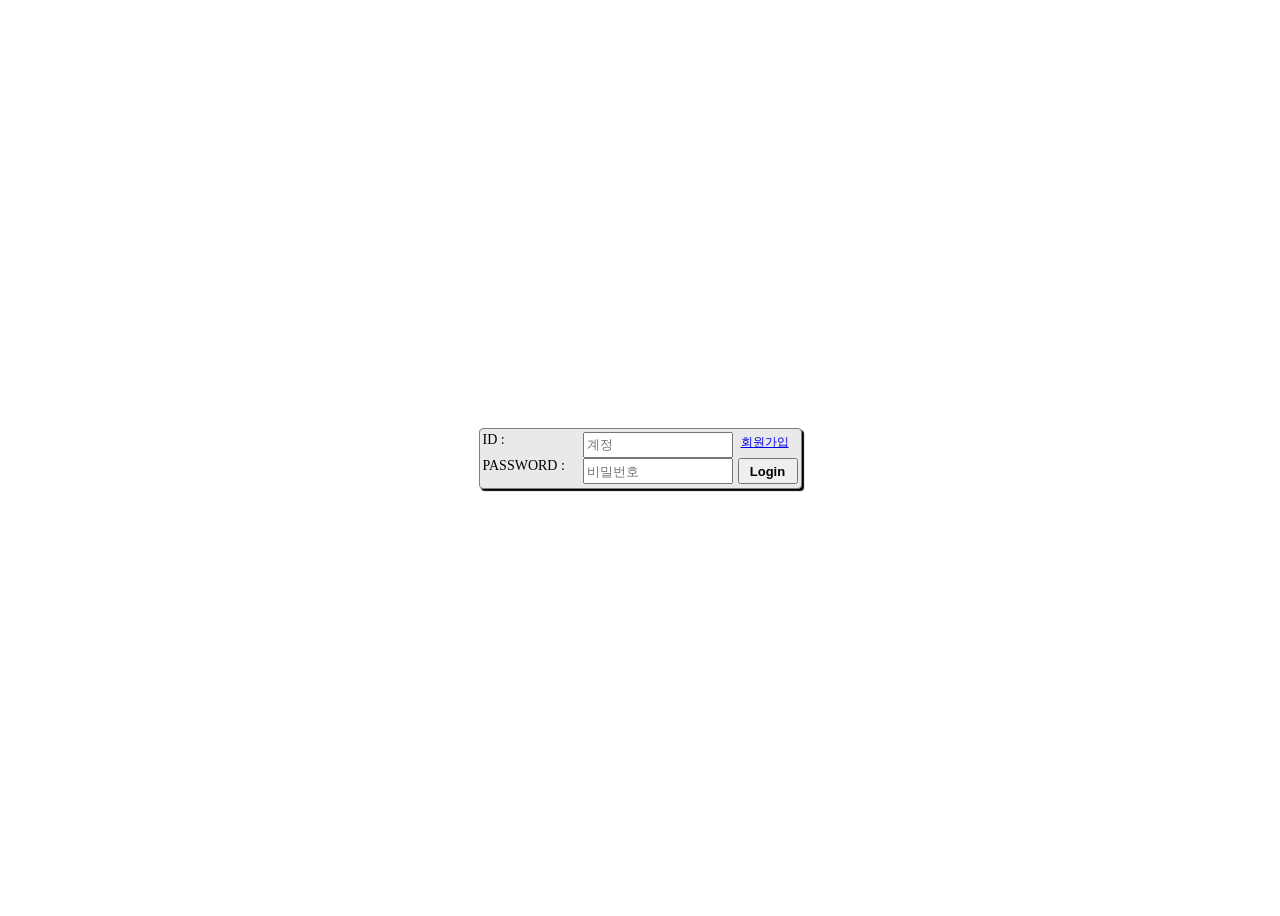
==== Q71_Loginpage/index.html @ a8a85179 "Add files via upload" ====
<!DOCTYPE html>	
<head>	
	
	<meta charset="UTF-8">
	<title>Document</title>
    <link rel="stylesheet" href="index.css">
	<script src="index.js"> </script>
</head>	
<body>	
	<form>
        <div id="LAYOUT">
            <div id="LOGINBOX">
                <div class="BOX"> ID : </div> <input id="ID" placeholder="계정">
                <div> <a id="NEW_ID" href="reg_member.html"> 회원가입 </a></div>
                <div class="BOX"> PASSWORD : </div> <input type="password" id="PASSWORD" placeholder="비밀번호">
                <input id="LOGINBOTTON" type="button" value="Login" onclick="LoginMth();">
            </div>
        </div>
    </form>
</body>	
</html>
---- Q71_Loginpage/index.css ----
#LAYOUT {
    width: auto;
    height: 100vh;
    align-items: center;
    justify-content: center;
    display: flex;
}

#LOGINBOX {
    display: grid;
    grid-template-columns: 100px 150px 65px;
    grid-template-rows: 1fr 1fr;

    width: 315px;
    height: 53px;
    padding: 3px;

    border: 0.3px solid gray;
    border-radius: 4px;
    background-color: rgb(233, 233, 233);
    box-shadow: 2px 2px 1px;
}

.BOX {
    height: 26px;
    font-size: 14px;
    margin-top: auto;
    margin-bottom: auto;
}

#ID {
    /* width: 150px; */
    height: 20px;
}

#PASSWORD {
    /* width: 150px; */
    height: 20px;
}

#LOGINBOTTON {
    margin-left: 5px;
    width: 60px;
    height: 26px;
    font-weight: bold;
    font-size: 13px;
}

#NEW_ID {
    font-size: 12px;
    margin-left: 8px;
}
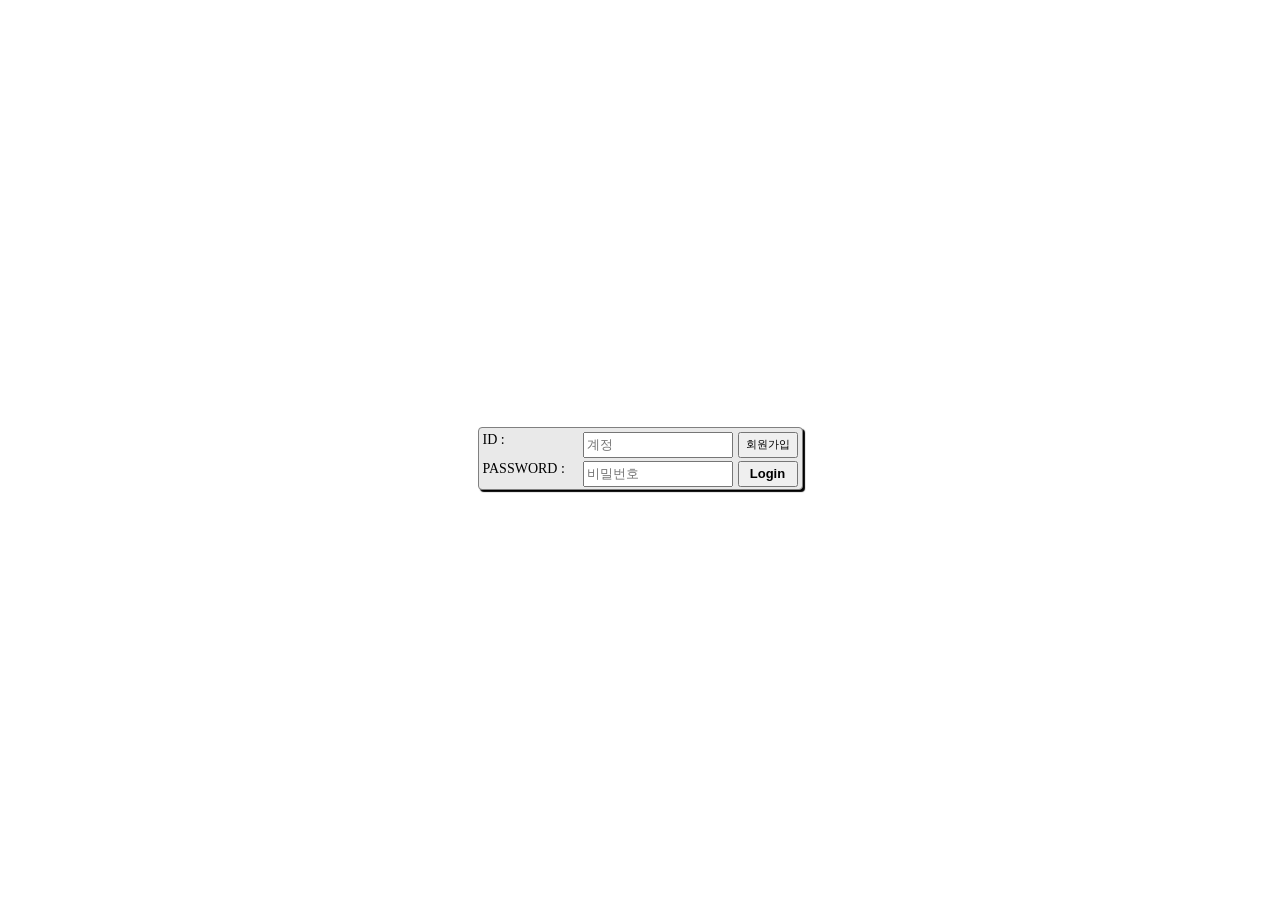
==== commit 74810c56: "Add files via upload" ====
--- a/Q71_Loginpage/index.html
+++ b/Q71_Loginpage/index.html
@@ -11,7 +11,8 @@
         <div id="LAYOUT">
             <div id="LOGINBOX">
                 <div class="BOX"> ID : </div> <input id="ID" placeholder="계정">
-                <div> <a id="NEW_ID" href="reg_member.html"> 회원가입 </a></div>
+                <div> <a href="reg_member.html"> <input id="NEW_ID" type="button" value="회원가입"> </a> </div>
+                <div> </div> <div> </div> <div> </div>
                 <div class="BOX"> PASSWORD : </div> <input type="password" id="PASSWORD" placeholder="비밀번호">
                 <input id="LOGINBOTTON" type="button" value="Login" onclick="LoginMth();">
             </div>
--- a/Q71_Loginpage/index.css
+++ b/Q71_Loginpage/index.css
@@ -9,11 +9,11 @@
 #LOGINBOX {
     display: grid;
     grid-template-columns: 100px 150px 65px;
-    grid-template-rows: 1fr 1fr;
+    grid-template-rows: 1fr 3px 1fr; 
 
     width: 315px;
     height: 53px;
-    padding: 3px;
+    padding: 4px;
 
     border: 0.3px solid gray;
     border-radius: 4px;
@@ -47,6 +47,8 @@
 }
 
 #NEW_ID {
-    font-size: 12px;
-    margin-left: 8px;
+    margin-left: 5px;
+    width: 60px;
+    height: 26px;
+    font-size: 11px;
 }
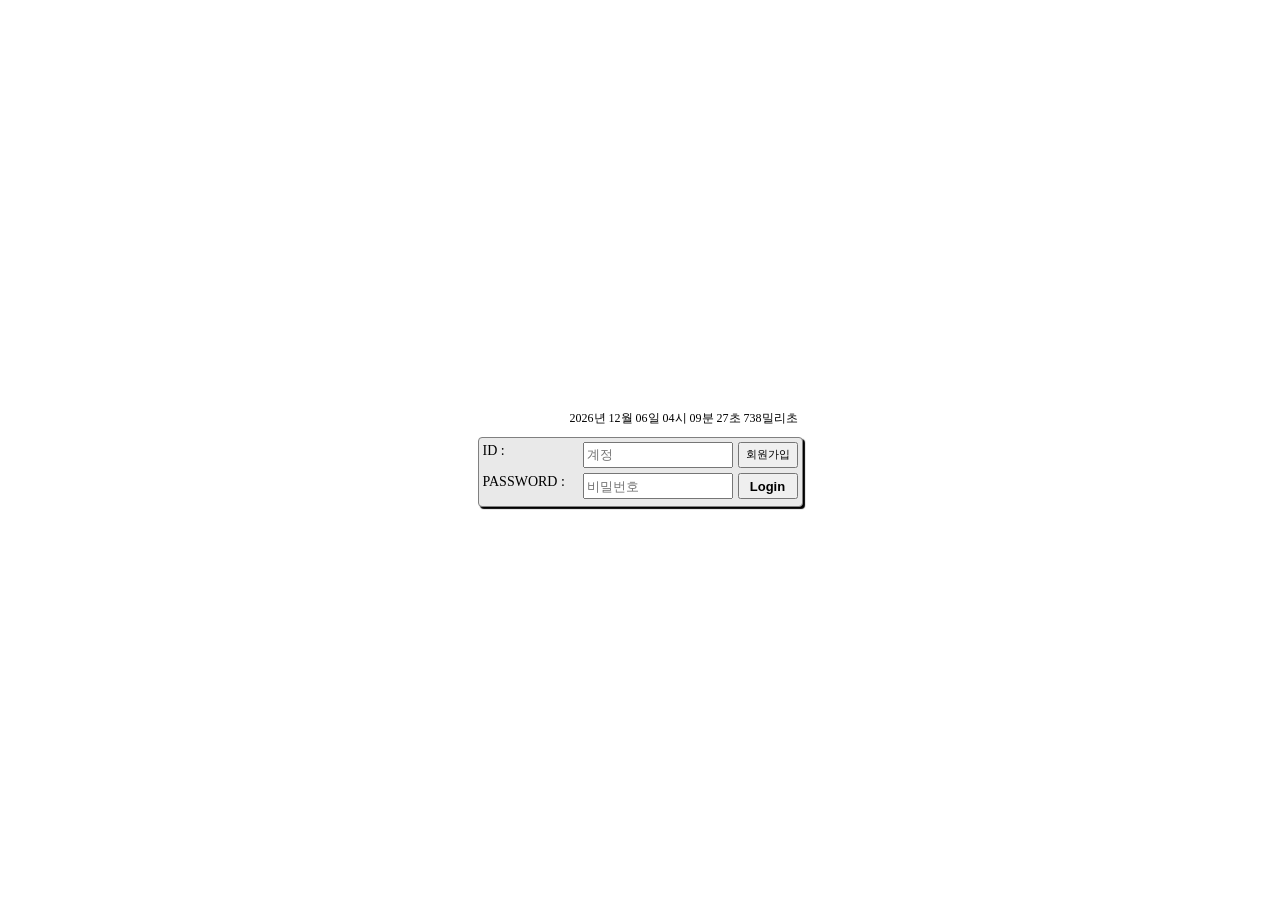
==== commit 26d17ecc: "Add files via upload" ====
--- a/Q71_Loginpage/index.html
+++ b/Q71_Loginpage/index.html
@@ -5,18 +5,22 @@
 	<title>Document</title>
     <link rel="stylesheet" href="index.css">
 	<script src="index.js"> </script>
-</head>	
-<body>	
-	<form>
-        <div id="LAYOUT">
-            <div id="LOGINBOX">
-                <div class="BOX"> ID : </div> <input id="ID" placeholder="계정">
-                <div> <a href="reg_member.html"> <input id="NEW_ID" type="button" value="회원가입"> </a> </div>
-                <div> </div> <div> </div> <div> </div>
-                <div class="BOX"> PASSWORD : </div> <input type="password" id="PASSWORD" placeholder="비밀번호">
-                <input id="LOGINBOTTON" type="button" value="Login" onclick="LoginMth();">
-            </div>
+</head>
+
+<body>
+    <div id="LAYOUT">
+        <div id="TIME"> </div>
+        <div id="LOGINBOX">
+            <div class="BOX"> ID : </div> <input id="ID" placeholder="계정">
+            <div> <a href="reg_member.html"> <input id="NEW_ID" type="button" value="회원가입"> </a> </div>
+            <div> </div>
+            <div> </div>
+            <div> </div>
+            <div class="BOX"> PASSWORD : </div> <input type="password" id="PASSWORD" placeholder="비밀번호">
+            <input id="LOGINBOTTON" type="button" value="Login" onclick="LoginMth();">
         </div>
-    </form>
-</body>	
-</html>	        +    </div>
+
+</body>
+
+</html>
--- a/Q71_Loginpage/index.css
+++ b/Q71_Loginpage/index.css
@@ -4,6 +4,7 @@
     align-items: center;
     justify-content: center;
     display: flex;
+    flex-direction: column; 
 }
 
 #LOGINBOX {
@@ -12,13 +13,22 @@
     grid-template-rows: 1fr 3px 1fr; 
 
     width: 315px;
-    height: 53px;
+    height: 60px;
     padding: 4px;
 
     border: 0.3px solid gray;
     border-radius: 4px;
     background-color: rgb(233, 233, 233);
     box-shadow: 2px 2px 1px;
+}
+
+#TIME{
+    width: 315px;
+    height: 22px;
+    font-size: 12px;
+    color: black;
+    margin-bottom: 5px;
+    text-align: right;
 }
 
 .BOX {
